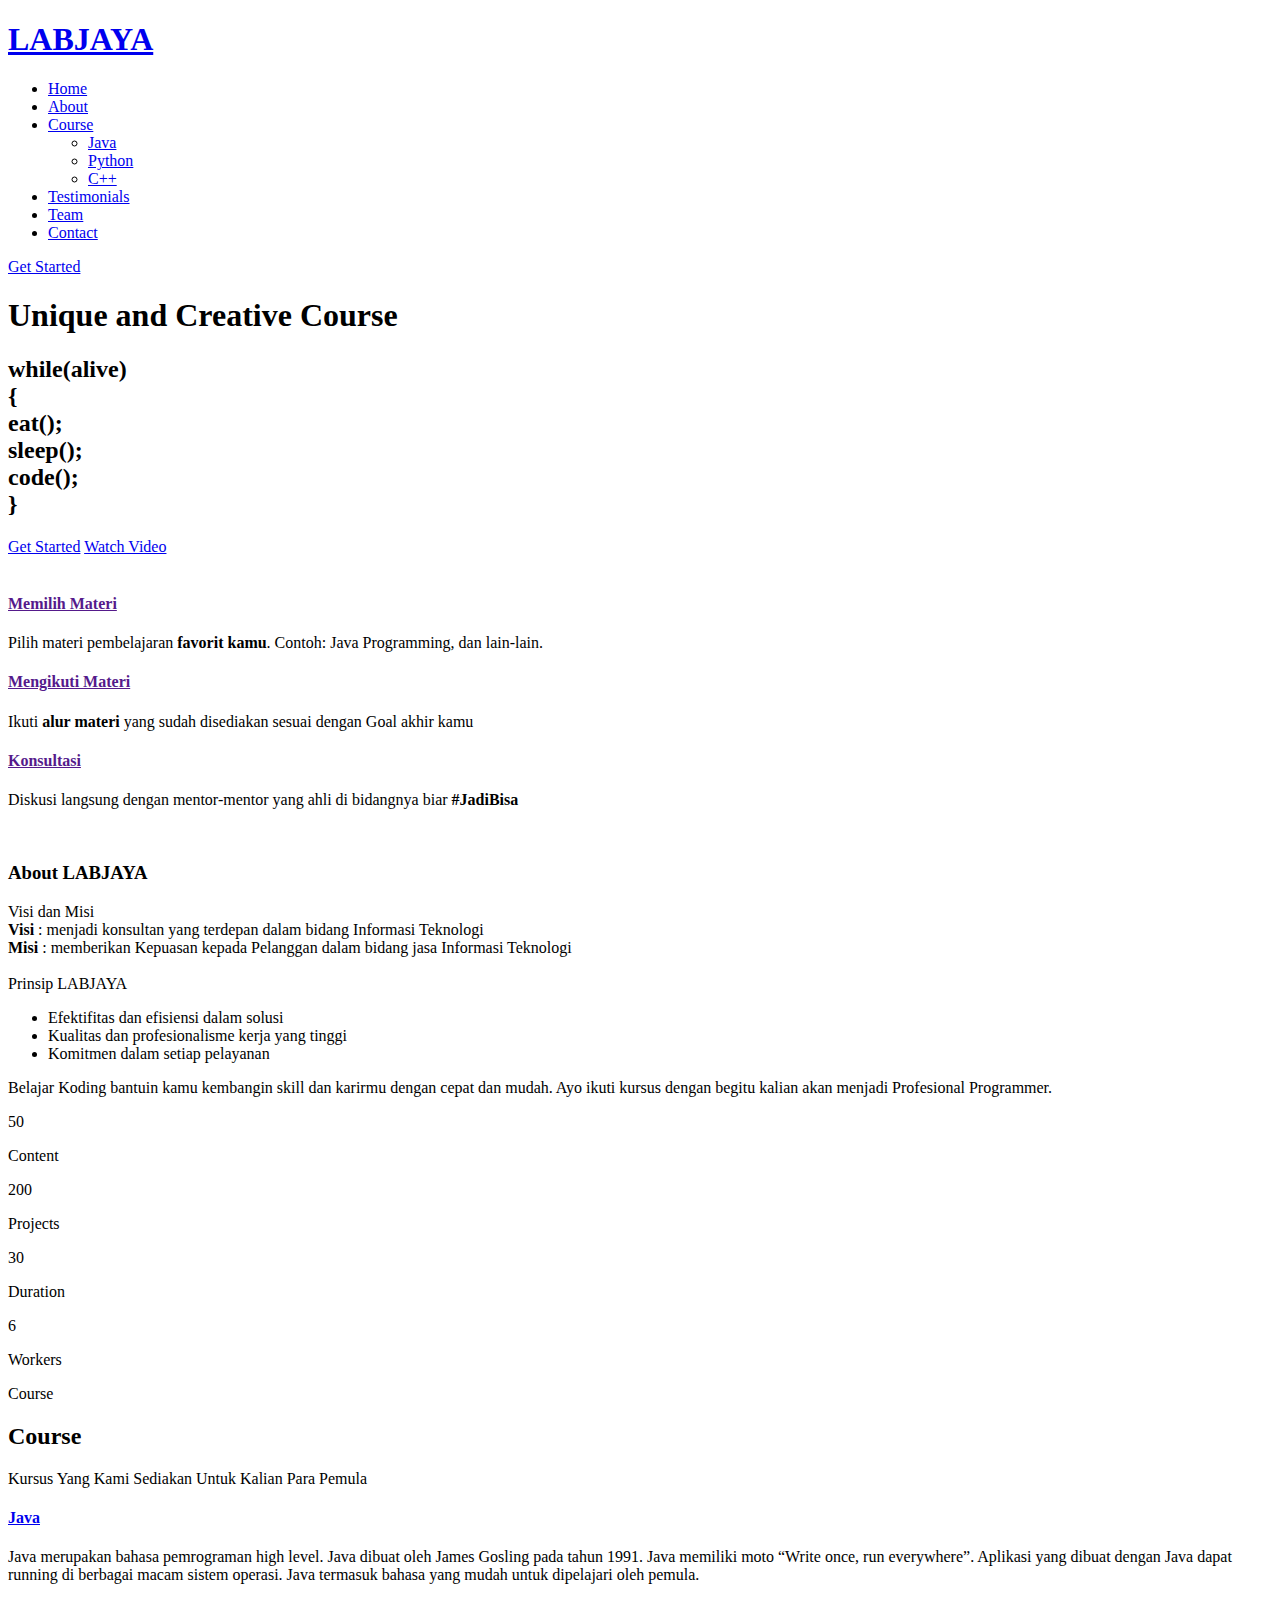
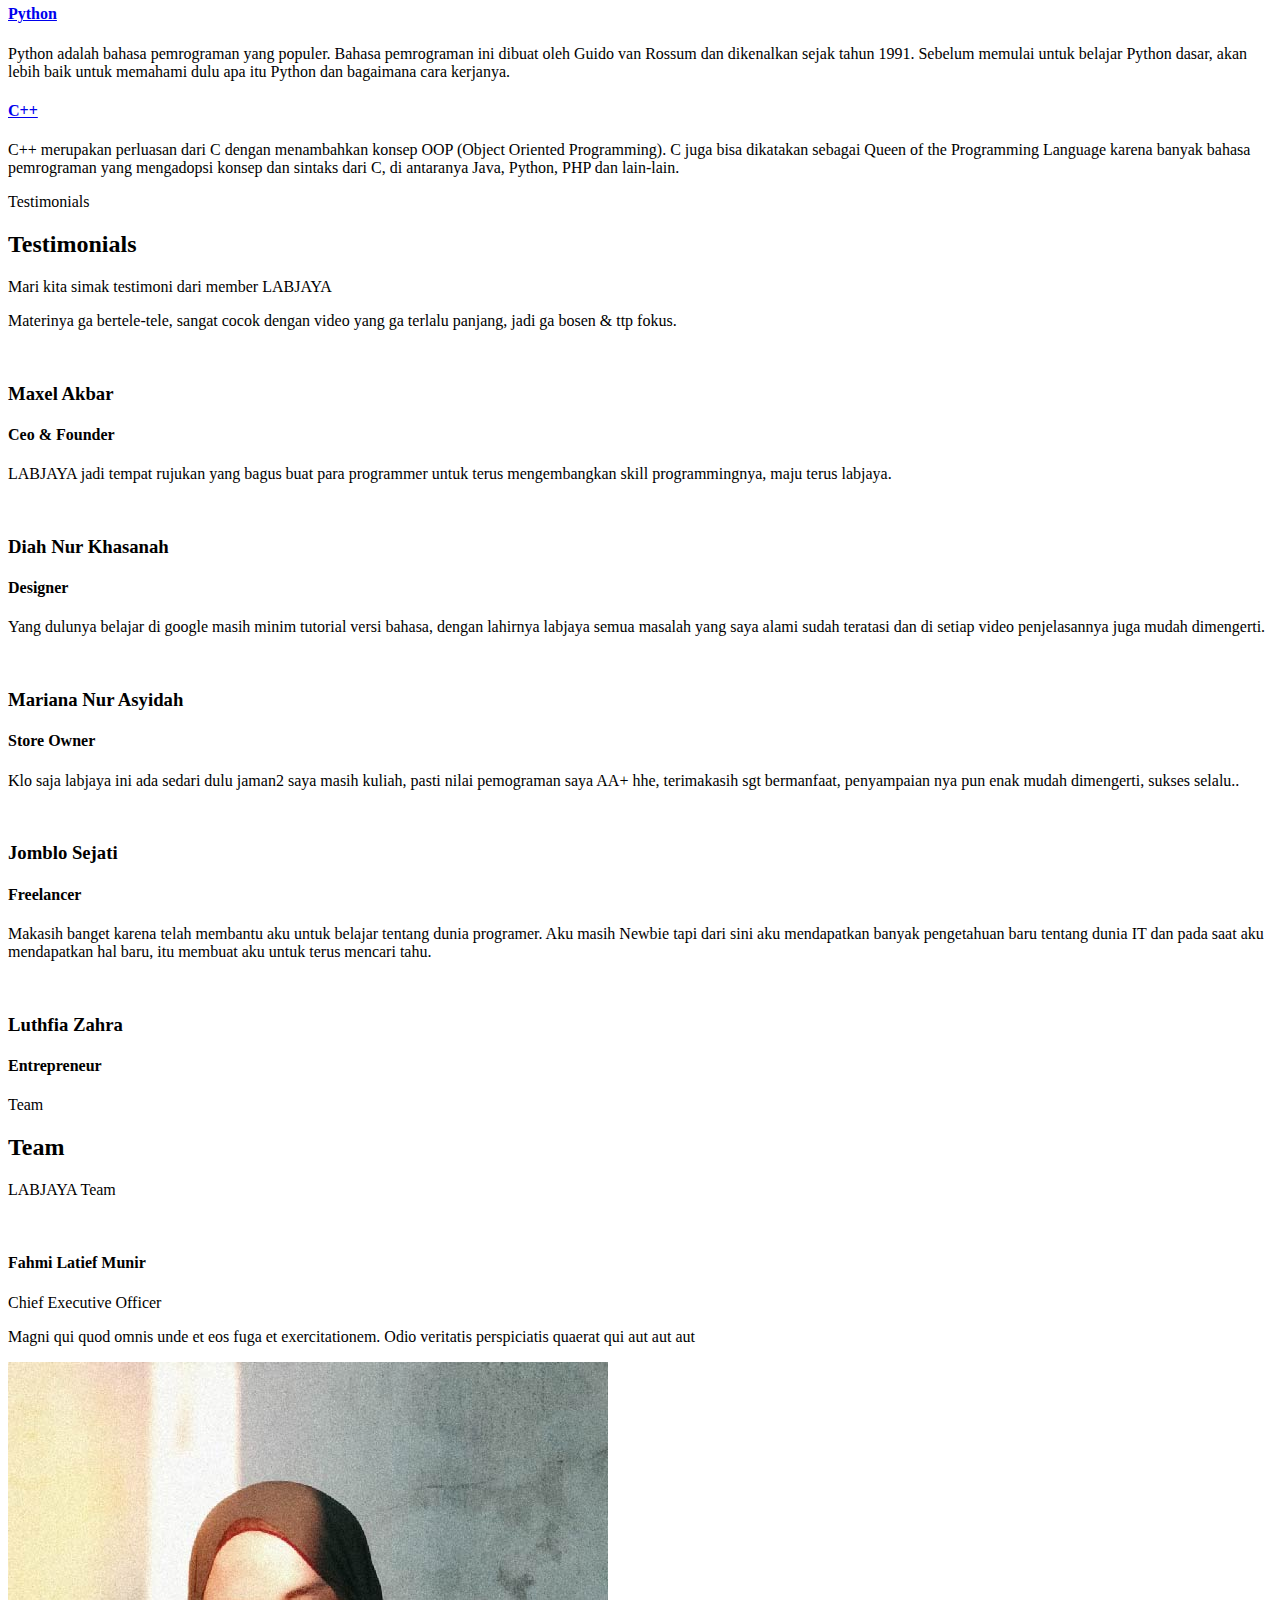
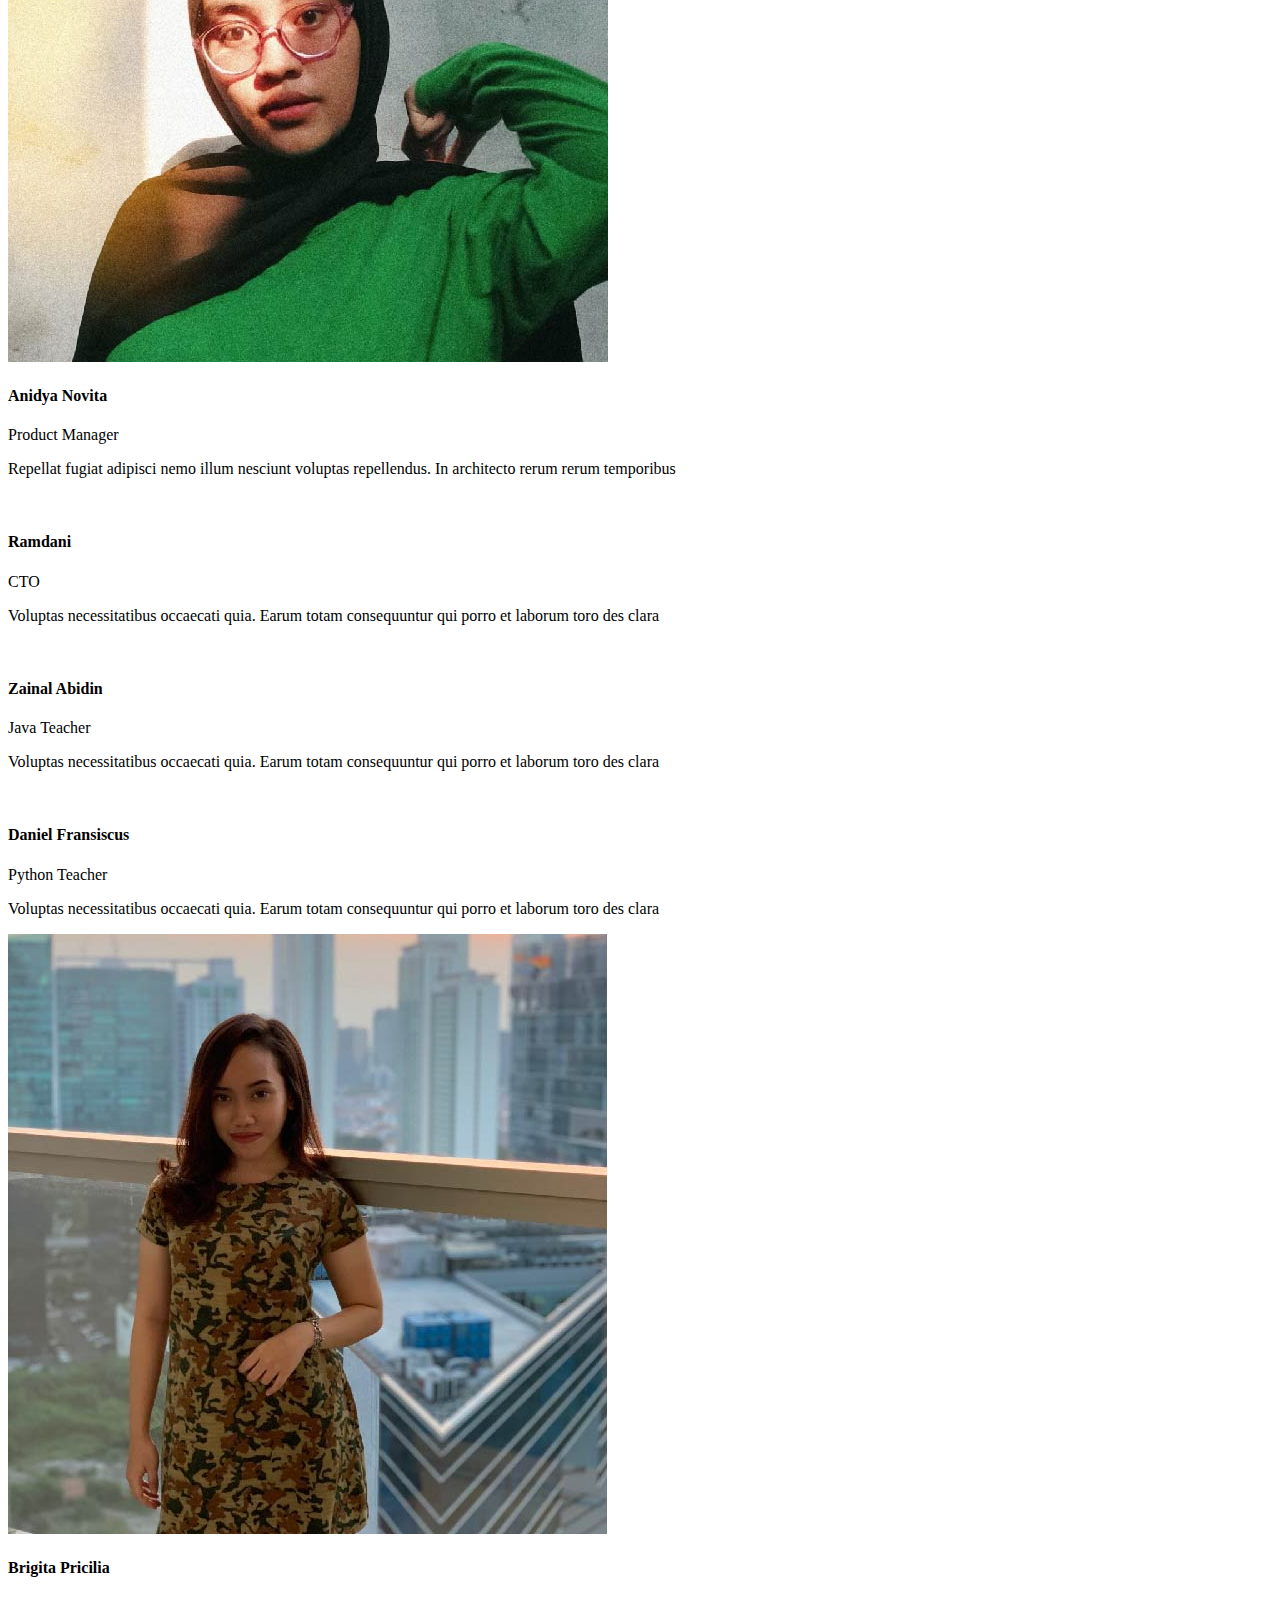
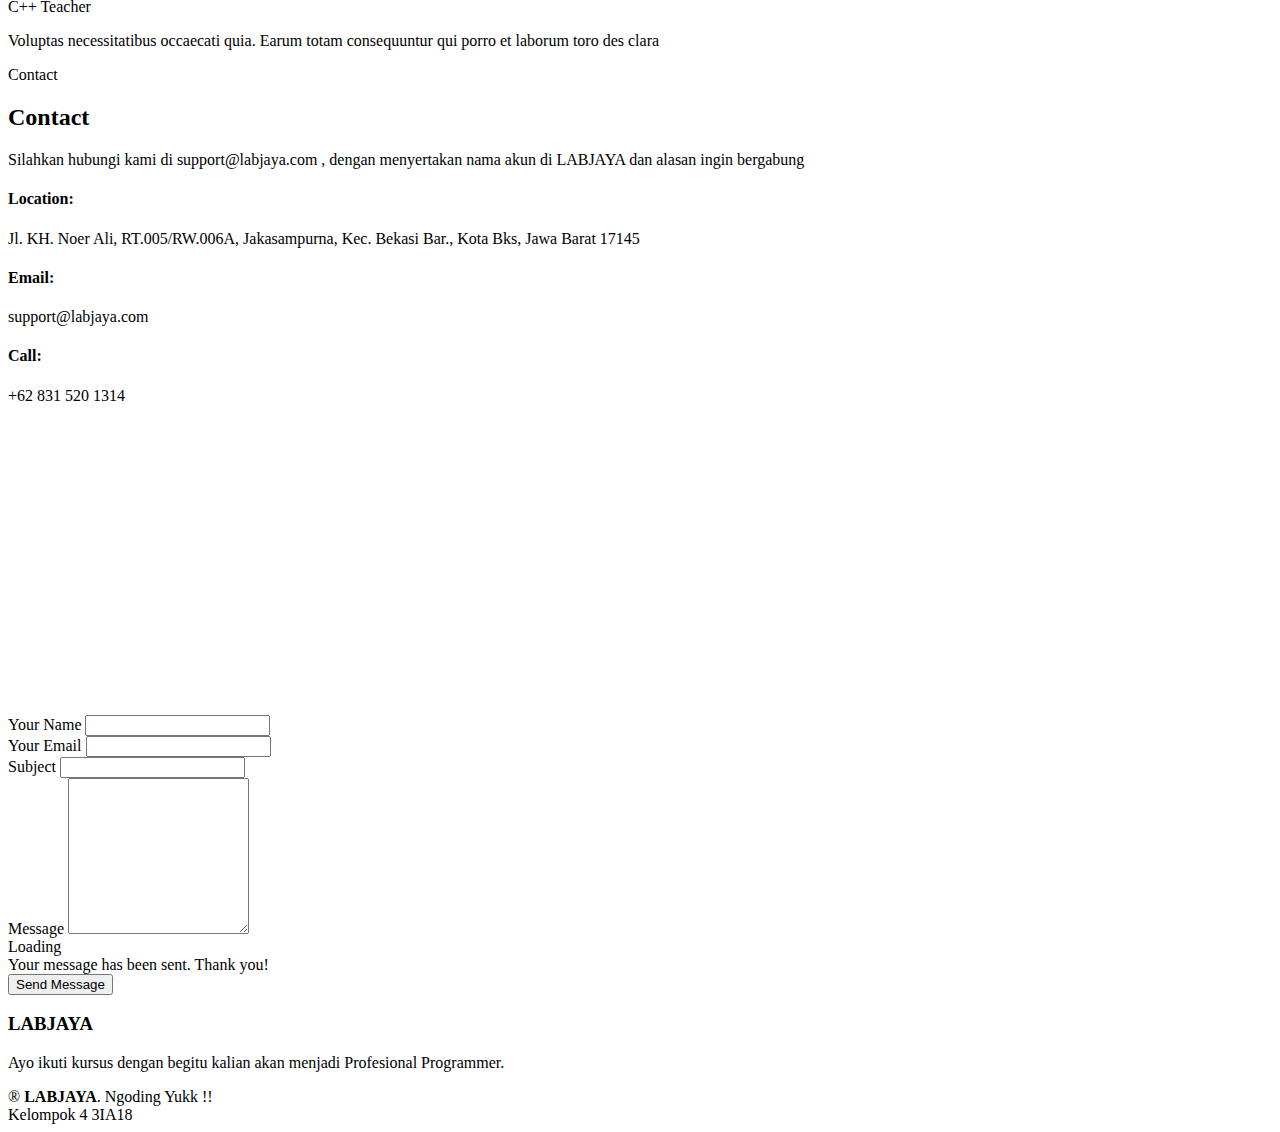
==== index.html @ d9c90686 "java.html" ====
<!DOCTYPE html>
<html lang="en">

<head>
  <meta charset="utf-8">
  <meta content="width=device-width, initial-scale=1.0" name="viewport">

  <title>LABJAYA</title>
  <meta content="" name="descriptison">
  <meta content="" name="keywords">

  <!-- Favicons -->
  <link href="assets/img/code.png" rel="icon">

  <!-- Google Fonts -->
  <link href="https://fonts.googleapis.com/css?family=Open+Sans:300,300i,400,400i,600,600i,700,700i|Raleway:300,300i,400,400i,500,500i,600,600i,700,700i|Poppins:300,300i,400,400i,500,500i,600,600i,700,700i" rel="stylesheet">

  <!-- Vendor CSS Files -->
  <link href="assets/vendor/bootstrap/css/bootstrap.min.css" rel="stylesheet">
  <link href="assets/vendor/icofont/icofont.min.css" rel="stylesheet">
  <link href="assets/vendor/boxicons/css/boxicons.min.css" rel="stylesheet">
  <link href="assets/vendor/venobox/venobox.css" rel="stylesheet">
  <link href="assets/vendor/owl.carousel/assets/owl.carousel.min.css" rel="stylesheet">

  <!-- Template Main CSS File -->
  <link href="assets/css/style.css" rel="stylesheet">
</head>

<body>

  <!-- ======= Header ======= -->
  <header id="header" class="fixed-top">
    <div class="container d-flex align-items-center">

      <h1 class="logo mr-auto"><a href="index.html">LABJAYA</a></h1>
      <!-- Uncomment below if you prefer to use an image logo -->
      <!-- <a href="index.html" class="logo mr-auto"><img src="assets/img/logo.png" alt="" class="img-fluid"></a>-->

      <nav class="nav-menu d-none d-lg-block">
        <ul>
          <li class="active"><a href="index.html">Home</a></li>
          <li><a href="#about">About</a></li>
          <li class="drop-down"><a href="#services">Course</a>
            <ul>
              <li><a href="java.html">Java</a></li>
              <li><a href="python.html">Python</a></li>
              <li><a href="cpp.html">C++</a></li>
            </ul>
          </li>
          <li><a href="#testimonials">Testimonials</a></li>
          <li><a href="#team">Team</a></li>
          <li><a href="#contact">Contact</a></li>

        </ul>
      </nav><!-- .nav-menu -->

      <a href="#about" class="get-started-btn scrollto">Get Started</a>

    </div>
  </header><!-- End Header -->

  <!-- ======= Hero Section ======= -->
  <section id="hero" class="d-flex align-items-center">

    <div class="container">
      <div class="row">
        <div class="col-lg-6 pt-5 pt-lg-0 order-2 order-lg-1 d-flex flex-column justify-content-center">
          <h1>Unique and Creative Course</h1>
          <h2>while(alive)<br>{<br>eat();<br>sleep();<br><b>code();</b><br>}</h2>
          <div class="d-flex">
            <a href="#about" class="btn-get-started scrollto">Get Started</a>
            <a href="https://www.youtube.com/watch?v=A2rj60uKFyc" class="venobox btn-watch-video" data-vbtype="video" data-autoplay="true"> Watch Video <i class="icofont-play-alt-2"></i></a>
          </div>
        </div>
        <div class="col-lg-6 order-1 order-lg-2 hero-img">
          <img src="assets/img/hero-img.png" class="img-fluid animated" alt="">
        </div>
      </div>
    </div>

  </section><!-- End Hero -->

  <main id="main">

    <!-- ======= Featured Services Section ======= -->
    <section id="featured-services" class="featured-services">
      <div class="container">

        <div class="row">
          <div class="col-lg-4 col-md-6">
            <div class="icon-box">
              <div class="icon"><i class="icofont-dashboard-web"></i></div>
              <h4 class="title"><a href="">Memilih Materi</a></h4>
              <p class="description">Pilih materi pembelajaran <b>favorit kamu</b>. Contoh: Java Programming, dan lain-lain.</p>
            </div>
          </div>
          <div class="col-lg-4 col-md-6 mt-4 mt-md-0">
            <div class="icon-box">
              <div class="icon"><i class="icofont-code"></i></div>
              <h4 class="title"><a href="">Mengikuti Materi</a></h4>
              <p class="description">Ikuti <b>alur materi</b> yang sudah disediakan sesuai dengan Goal akhir kamu</p>
            </div>
          </div>
          <div class="col-lg-4 col-md-6 mt-4 mt-lg-0">
            <div class="icon-box">
              <div class="icon"><i class="icofont-telephone"></i></div>
              <h4 class="title"><a href="">Konsultasi</a></h4>
              <p class="description">Diskusi langsung dengan mentor-mentor yang ahli di bidangnya biar <b>#JadiBisa</b></p>
            </div>
          </div>
        </div>

      </div>
    </section><!-- End Featured Services Section -->

    <!-- ======= About Section ======= -->
    <section id="about" class="about">
      <div class="container">

        <div class="row">
          <div class="col-lg-6">
            <img src="assets/img/about.png" class="img-fluid" alt="">
          </div>
          <div class="col-lg-6 pt-4 pt-lg-0 content">
            <h3>About LABJAYA</h3>
            <p class="font-italic">
              Visi dan Misi<br><b>Visi</b>  : menjadi konsultan yang terdepan dalam bidang Informasi Teknologi<br>
              <b>Misi</b> : memberikan Kepuasan kepada Pelanggan dalam bidang jasa Informasi Teknologi<br>
              <br>Prinsip LABJAYA
            </p>
            <ul>
              <li><i class="icofont-check-circled"></i> Efektifitas dan efisiensi dalam solusi</li>
              <li><i class="icofont-check-circled"></i> Kualitas dan profesionalisme kerja yang tinggi</li>
              <li><i class="icofont-check-circled"></i> Komitmen dalam setiap pelayanan</li>
            </ul>
            <p>
            Belajar Koding bantuin kamu kembangin skill dan karirmu dengan cepat dan mudah. Ayo ikuti kursus dengan begitu kalian akan menjadi Profesional Programmer.
            </p>
          </div>
        </div>

      </div>
    </section><!-- End About Section -->

    <!-- ======= Counts Section ======= -->
    <section id="counts" class="counts">
      <div class="container">

        <div class="row counters">

          <div class="col-lg-3 col-6 text-center">
            <span data-toggle="counter-up">50</span>
            <p>Content</p>
          </div>

          <div class="col-lg-3 col-6 text-center">
            <span data-toggle="counter-up">200</span>
            <p>Projects</p>
          </div>

          <div class="col-lg-3 col-6 text-center">
            <span data-toggle="counter-up">30</span>
            <p>Duration</p>
          </div>

          <div class="col-lg-3 col-6 text-center">
            <span data-toggle="counter-up">6</span>
            <p>Workers</p>
          </div>

        </div>

      </div>
    </section><!-- End Counts Section -->

    <!-- ======= Services Section ======= -->
    <section id="services" class="services section-bg">
      <div class="container">

        <div class="section-title">
          <span>Course</span>
          <h2>Course</h2>
          <p>Kursus Yang Kami Sediakan Untuk Kalian Para Pemula</p>
        </div>

        <div class="row">
          <div class="col-lg-4 col-md-6 d-flex align-items-stretch">
            <div class="icon-box">
              <div class="icon"><i class="icofont-file-java"></i></div>
              <h4><a href="java.html">Java</a></h4>
              <p>Java merupakan bahasa pemrograman high level. Java dibuat oleh James Gosling pada tahun 1991. Java memiliki moto “Write once, run everywhere”.
                Aplikasi yang dibuat dengan Java dapat running di berbagai macam sistem operasi. Java termasuk bahasa yang mudah untuk dipelajari oleh pemula.</p>
            </div>
          </div>

          <div class="col-lg-4 col-md-6 d-flex align-items-stretch mt-4 mt-md-0">
            <div class="icon-box">
              <div class="icon"><i class="icofont-file-python"></i></div>
              <h4><a href="python.html">Python</a></h4>
              <p>Python adalah bahasa pemrograman yang populer. Bahasa pemrograman ini dibuat oleh Guido van Rossum dan dikenalkan sejak tahun 1991.
                Sebelum memulai untuk belajar Python dasar, akan lebih baik untuk memahami dulu apa itu Python dan bagaimana cara kerjanya.</p>
            </div>
          </div>

          <div class="col-lg-4 col-md-6 d-flex align-items-stretch mt-4 mt-lg-0">
            <div class="icon-box">
              <div class="icon"><i class="icofont-file-code"></i></div>
              <h4><a href="cpp.html">C++</a></h4>
              <p>C++ merupakan perluasan dari C dengan menambahkan konsep OOP (Object Oriented Programming). C juga bisa dikatakan sebagai Queen of the Programming Language
                karena banyak bahasa pemrograman yang mengadopsi konsep dan sintaks dari C, di antaranya Java, Python, PHP dan lain-lain.</p>
            </div>
          </div>
        </div>

      </div>
    </section><!-- End Services Section -->

    <!-- ======= Testimonials Section ======= -->
    <section id="testimonials" class="testimonials section-bg">
      <div class="container">

        <div class="section-title">
          <span>Testimonials</span>
          <h2>Testimonials</h2>
          <p>Mari kita simak testimoni dari member LABJAYA</p>
        </div>

        <div class="owl-carousel testimonials-carousel">

          <div class="testimonial-item">
            <p>
              <i class="bx bxs-quote-alt-left quote-icon-left"></i>
              Materinya ga bertele-tele, sangat cocok dengan video yang ga terlalu panjang, jadi ga bosen & ttp fokus.
              <i class="bx bxs-quote-alt-right quote-icon-right"></i>
            </p>
            <img src="assets/img/testimonials/maxel.png" class="testimonial-img" alt="">
            <h3>Maxel Akbar</h3>
            <h4>Ceo &amp; Founder</h4>
          </div>

          <div class="testimonial-item">
            <p>
              <i class="bx bxs-quote-alt-left quote-icon-left"></i>
              LABJAYA jadi tempat rujukan yang bagus buat para programmer untuk terus mengembangkan skill programmingnya,
              maju terus labjaya.
              <i class="bx bxs-quote-alt-right quote-icon-right"></i>
            </p>
            <img src="assets/img/testimonials/diah.png" class="testimonial-img" alt="">
            <h3>Diah Nur Khasanah</h3>
            <h4>Designer</h4>
          </div>

          <div class="testimonial-item">
            <p>
              <i class="bx bxs-quote-alt-left quote-icon-left"></i>
              Yang dulunya belajar di google masih minim tutorial versi bahasa, dengan lahirnya labjaya semua masalah yang
              saya alami sudah teratasi dan di setiap video penjelasannya juga mudah dimengerti.
              <i class="bx bxs-quote-alt-right quote-icon-right"></i>
            </p>
            <img src="assets/img/testimonials/mariana.png" class="testimonial-img" alt="">
            <h3>Mariana Nur Asyidah</h3>
            <h4>Store Owner</h4>
          </div>

          <div class="testimonial-item">
            <p>
              <i class="bx bxs-quote-alt-left quote-icon-left"></i>
              Klo saja labjaya ini ada sedari dulu jaman2 saya masih kuliah, pasti nilai pemograman saya AA+ hhe,
              terimakasih sgt bermanfaat, penyampaian nya pun enak mudah dimengerti, sukses selalu..
              <i class="bx bxs-quote-alt-right quote-icon-right"></i>
            </p>
            <img src="assets/img/testimonials/jomblo.png" class="testimonial-img" alt="">
            <h3>Jomblo Sejati</h3>
            <h4>Freelancer</h4>
          </div>

          <div class="testimonial-item">
            <p>
              <i class="bx bxs-quote-alt-left quote-icon-left"></i>
              Makasih banget karena telah membantu aku untuk belajar tentang dunia programer. Aku masih Newbie
              tapi dari sini aku mendapatkan banyak pengetahuan baru tentang dunia IT dan pada saat aku
              mendapatkan hal baru, itu membuat aku untuk terus mencari tahu.
              <i class="bx bxs-quote-alt-right quote-icon-right"></i>
            </p>
            <img src="assets/img/testimonials/fifi.png" class="testimonial-img" alt="">
            <h3>Luthfia Zahra</h3>
            <h4>Entrepreneur</h4>
          </div>

        </div>

      </div>
    </section><!-- End Testimonials Section -->


    <!-- ======= Team Section ======= -->
    <section id="team" class="team section-bg">
      <div class="container">

        <div class="section-title">
          <span>Team</span>
          <h2>Team</h2>
          <p>LABJAYA Team</p>
        </div>

        <div class="row">
          <div class="col-lg-4 col-md-6 d-flex align-items-stretch">
            <div class="member">
              <img src="assets/img/team/fahmi1.jpg" alt="">
              <h4>Fahmi Latief Munir</h4>
              <span>Chief Executive Officer</span>
              <p>
                Magni qui quod omnis unde et eos fuga et exercitationem. Odio veritatis perspiciatis quaerat qui aut aut aut
              </p>
              <div class="social">
                <a href=""><i class="icofont-twitter"></i></a>
                <a href=""><i class="icofont-facebook"></i></a>
                <a href=""><i class="icofont-instagram"></i></a>
                <a href=""><i class="icofont-linkedin"></i></a>
              </div>
            </div>
          </div>

          <div class="col-lg-4 col-md-6 d-flex align-items-stretch">
            <div class="member">
              <img src="assets/img/team/anid.jpg" alt="">
              <h4>Anidya Novita</h4>
              <span>Product Manager</span>
              <p>
                Repellat fugiat adipisci nemo illum nesciunt voluptas repellendus. In architecto rerum rerum temporibus
              </p>
              <div class="social">
                <a href=""><i class="icofont-twitter"></i></a>
                <a href=""><i class="icofont-facebook"></i></a>
                <a href=""><i class="icofont-instagram"></i></a>
                <a href=""><i class="icofont-linkedin"></i></a>
              </div>
            </div>
          </div>

          <div class="col-lg-4 col-md-6 d-flex align-items-stretch">
            <div class="member">
              <img src="assets/img/team/adan.jpg" alt="">
              <h4>Ramdani</h4>
              <span>CTO</span>
              <p>
                Voluptas necessitatibus occaecati quia. Earum totam consequuntur qui porro et laborum toro des clara
              </p>
              <div class="social">
                <a href=""><i class="icofont-twitter"></i></a>
                <a href=""><i class="icofont-facebook"></i></a>
                <a href=""><i class="icofont-instagram"></i></a>
                <a href=""><i class="icofont-linkedin"></i></a>
              </div>
            </div>
          </div>

          <div class="col-lg-4 col-md-6 d-flex align-items-stretch">
            <div class="member">
              <img src="assets/img/team/zainal.jpg" alt="">
              <h4>Zainal Abidin</h4>
              <span>Java Teacher</span>
              <p>
                Voluptas necessitatibus occaecati quia. Earum totam consequuntur qui porro et laborum toro des clara
              </p>
              <div class="social">
                <a href=""><i class="icofont-twitter"></i></a>
                <a href=""><i class="icofont-facebook"></i></a>
                <a href=""><i class="icofont-instagram"></i></a>
                <a href=""><i class="icofont-linkedin"></i></a>
              </div>
            </div>
          </div>

          <div class="col-lg-4 col-md-6 d-flex align-items-stretch">
            <div class="member">
              <img src="assets/img/team/daniel.jpg" alt="">
              <h4>Daniel Fransiscus</h4>
              <span>Python Teacher</span>
              <p>
                Voluptas necessitatibus occaecati quia. Earum totam consequuntur qui porro et laborum toro des clara
              </p>
              <div class="social">
                <a href=""><i class="icofont-twitter"></i></a>
                <a href=""><i class="icofont-facebook"></i></a>
                <a href=""><i class="icofont-instagram"></i></a>
                <a href=""><i class="icofont-linkedin"></i></a>
              </div>
            </div>
          </div>

          <div class="col-lg-4 col-md-6 d-flex align-items-stretch">
            <div class="member">
              <img src="assets/img/team/brigita.jpg" alt="">
              <h4>Brigita Pricilia</h4>
              <span>C++ Teacher</span>
              <p>
                Voluptas necessitatibus occaecati quia. Earum totam consequuntur qui porro et laborum toro des clara
              </p>
              <div class="social">
                <a href=""><i class="icofont-twitter"></i></a>
                <a href=""><i class="icofont-facebook"></i></a>
                <a href=""><i class="icofont-instagram"></i></a>
                <a href=""><i class="icofont-linkedin"></i></a>
              </div>
            </div>
          </div>

        </div>

      </div>
    </section><!-- End Team Section -->

    <!-- ======= Contact Section ======= -->
    <section id="contact" class="contact">
      <div class="container">

        <div class="section-title">
          <span>Contact</span>
          <h2>Contact</h2>
          <p>Silahkan hubungi kami di support@labjaya.com , dengan menyertakan nama akun di LABJAYA dan alasan ingin bergabung</p>
        </div>

        <div class="row">

          <div class="col-lg-5 d-flex align-items-stretch">
            <div class="info">
              <div class="address">
                <i class="icofont-google-map"></i>
                <h4>Location:</h4>
                <p>Jl. KH. Noer Ali, RT.005/RW.006A, Jakasampurna, Kec. Bekasi Bar., Kota Bks, Jawa Barat 17145</p>
              </div>

              <div class="email">
                <i class="icofont-envelope"></i>
                <h4>Email:</h4>
                <p>support@labjaya.com</p>
              </div>

              <div class="phone">
                <i class="icofont-phone"></i>
                <h4>Call:</h4>
                <p>+62 831 520 1314</p>
              </div>

              <iframe src="https://www.google.com/maps/embed?pb=!1m14!1m8!1m3!1d15864.453701923669!2d106.9707126!3d-6.2487816!3m2!1i1024!2i768!4f13.1!3m3!1m2!1s0x0%3A0x7dd864ce65061cd8!2sGunadarma%20University%20Campus%20J1!5e0!3m2!1sen!2sid!4v1605451018994!5m2!1sen!2sid" frameborder="0" style="border:0; width: 100%; height: 290px;" allowfullscreen></iframe>
            </div>

          </div>

          <div class="col-lg-7 mt-5 mt-lg-0 d-flex align-items-stretch">
            <form action="forms/contact.php" method="post" role="form" class="php-email-form">
              <div class="form-row">
                <div class="form-group col-md-6">
                  <label for="name">Your Name</label>
                  <input type="text" name="name" class="form-control" id="name" data-rule="minlen:4" data-msg="Please enter at least 4 chars" />
                  <div class="validate"></div>
                </div>
                <div class="form-group col-md-6">
                  <label for="name">Your Email</label>
                  <input type="email" class="form-control" name="email" id="email" data-rule="email" data-msg="Please enter a valid email" />
                  <div class="validate"></div>
                </div>
              </div>
              <div class="form-group">
                <label for="name">Subject</label>
                <input type="text" class="form-control" name="subject" id="subject" data-rule="minlen:4" data-msg="Please enter at least 8 chars of subject" />
                <div class="validate"></div>
              </div>
              <div class="form-group">
                <label for="name">Message</label>
                <textarea class="form-control" name="message" rows="10" data-rule="required" data-msg="Please write something for us"></textarea>
                <div class="validate"></div>
              </div>
              <div class="mb-3">
                <div class="loading">Loading</div>
                <div class="error-message"></div>
                <div class="sent-message">Your message has been sent. Thank you!</div>
              </div>
              <div class="text-center"><button type="submit">Send Message</button></div>
            </form>
          </div>

        </div>

      </div>
    </section><!-- End Contact Section -->

  </main><!-- End #main -->

  <!-- ======= Footer ======= -->
  <footer id="footer">

    <div class="footer-top">

      <div class="container">

        <div class="row  justify-content-center">
          <div class="col-lg-6">
            <h3>LABJAYA</h3>
            <p>Ayo ikuti kursus dengan begitu kalian akan menjadi Profesional Programmer.</p>
          </div>
        </div>
        </div>

        <div class="social-links">
          <a href="#" class="twitter"><i class="bx bxl-twitter"></i></a>
          <a href="#" class="facebook"><i class="bx bxl-facebook"></i></a>
          <a href="#" class="instagram"><i class="bx bxl-instagram"></i></a>
        </div>

      </div>
    </div>

    <div class="container footer-bottom clearfix">
      <div class="copyright">
        &reg; <strong><span>LABJAYA</span></strong>. Ngoding Yukk !!
      </div>
      <div class="credits">
        Kelompok 4 3IA18
      </div>
    </div>
  </footer><!-- End Footer -->

  <a href="#" class="back-to-top"><i class="icofont-simple-up"></i></a>

  <!-- Vendor JS Files -->
  <script src="assets/vendor/jquery/jquery.min.js"></script>
  <script src="assets/vendor/bootstrap/js/bootstrap.bundle.min.js"></script>
  <script src="assets/vendor/jquery.easing/jquery.easing.min.js"></script>
  <script src="assets/vendor/php-email-form/validate.js"></script>
  <script src="assets/vendor/waypoints/jquery.waypoints.min.js"></script>
  <script src="assets/vendor/counterup/counterup.min.js"></script>
  <script src="assets/vendor/isotope-layout/isotope.pkgd.min.js"></script>
  <script src="assets/vendor/venobox/venobox.min.js"></script>
  <script src="assets/vendor/owl.carousel/owl.carousel.min.js"></script>

  <!-- Template Main JS File -->
  <script src="assets/js/main.js"></script>

</body>

</html>
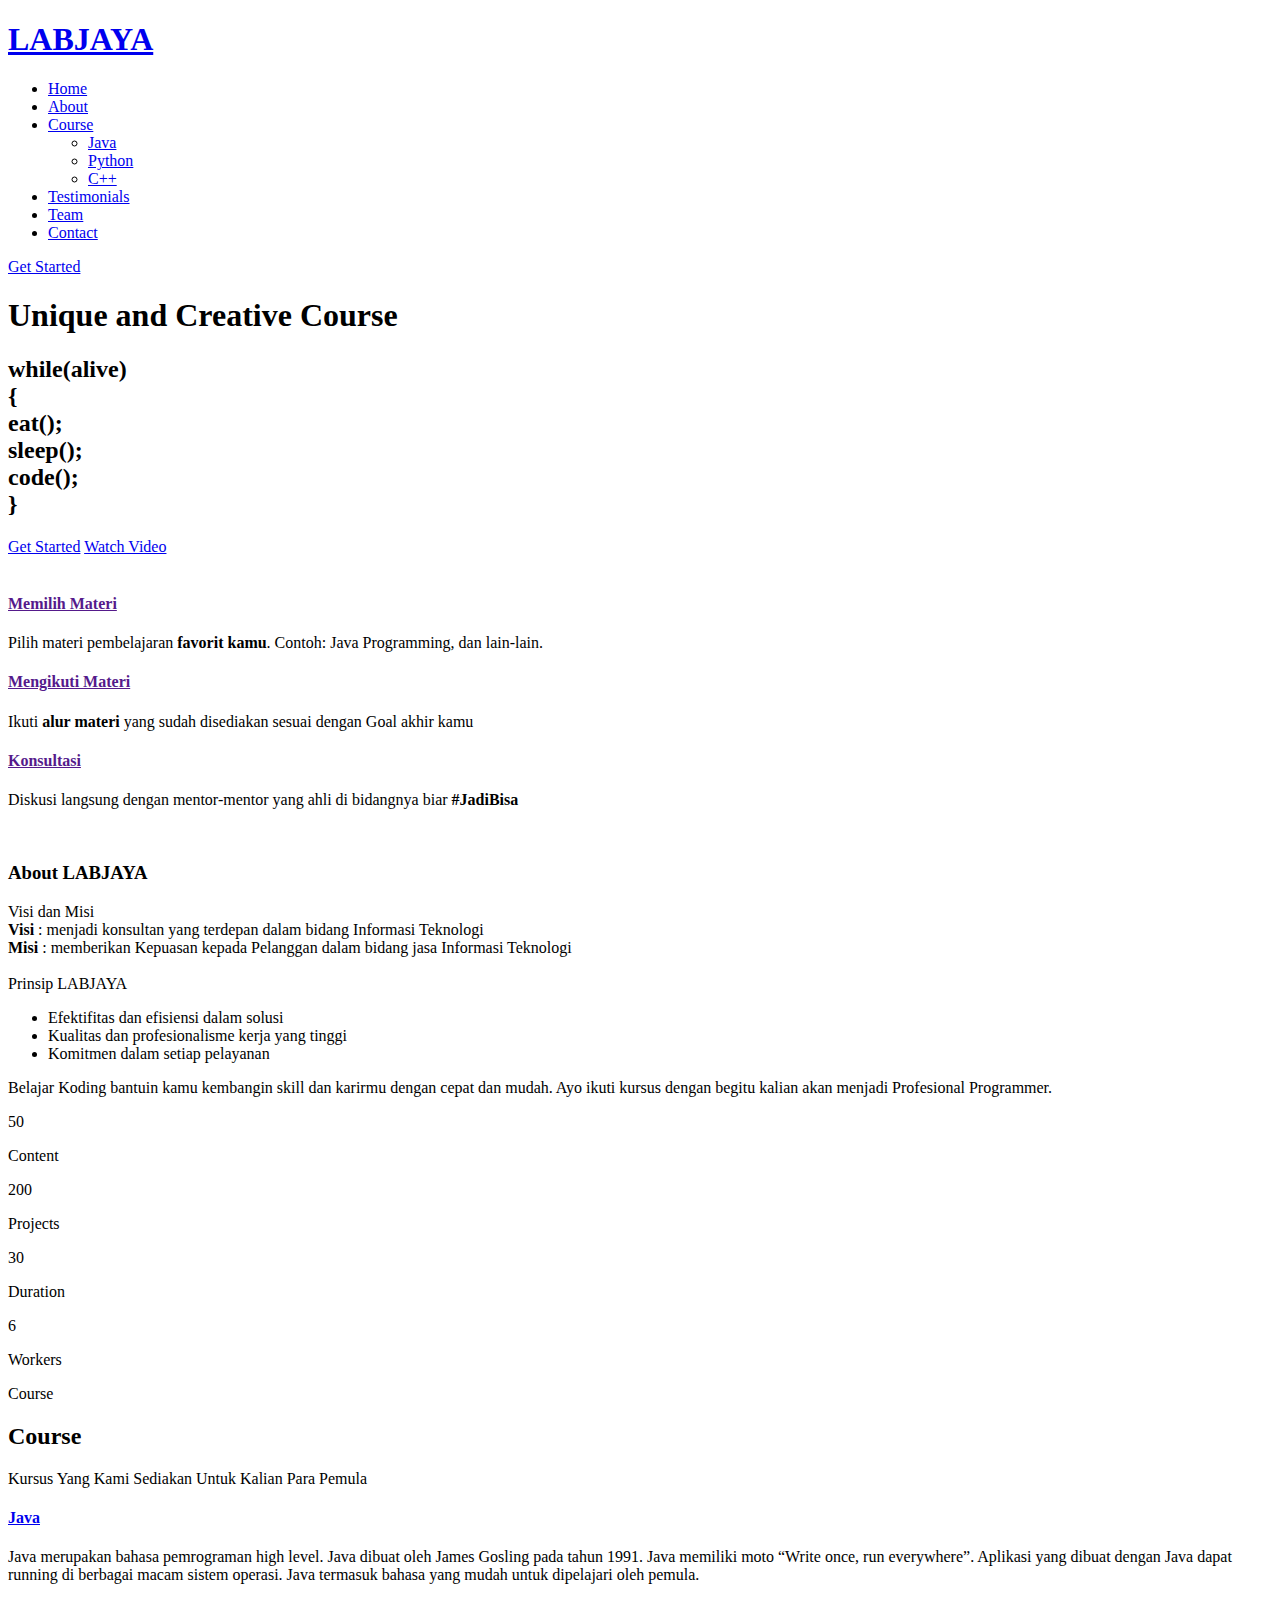
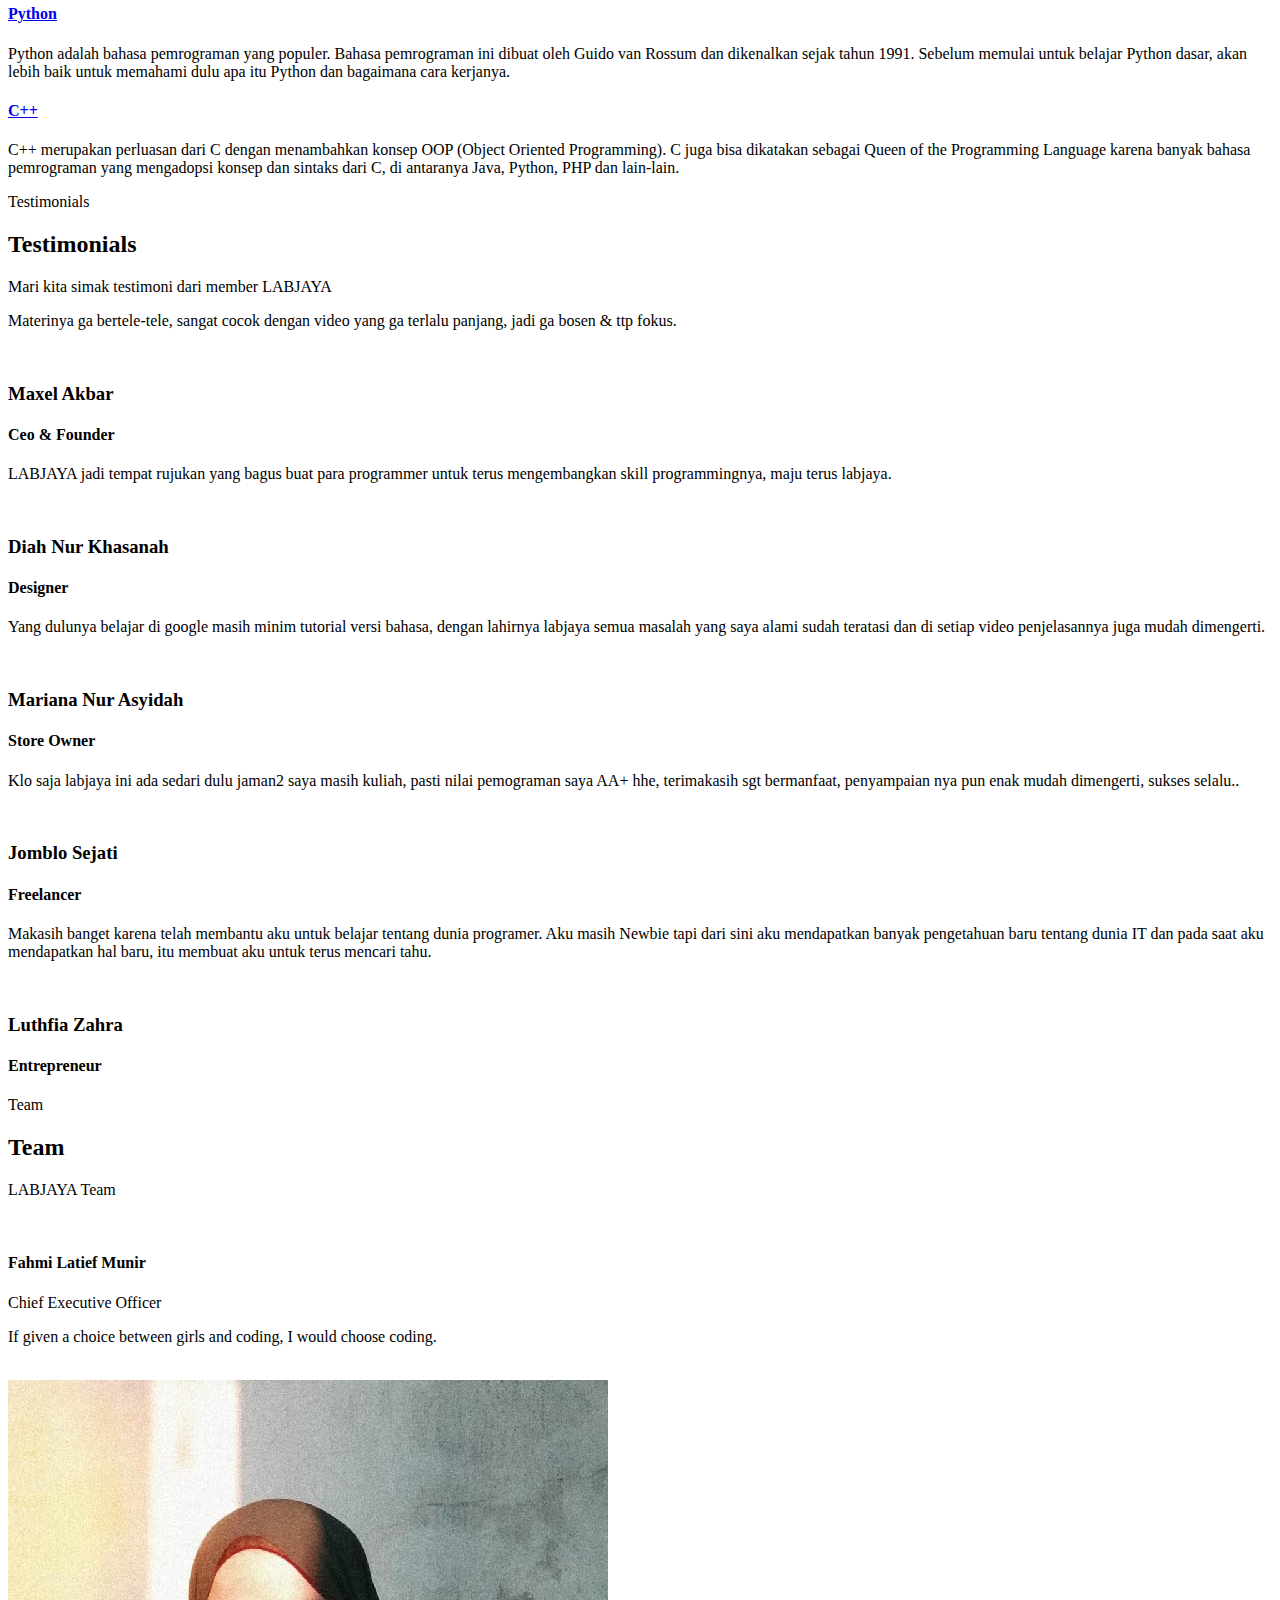
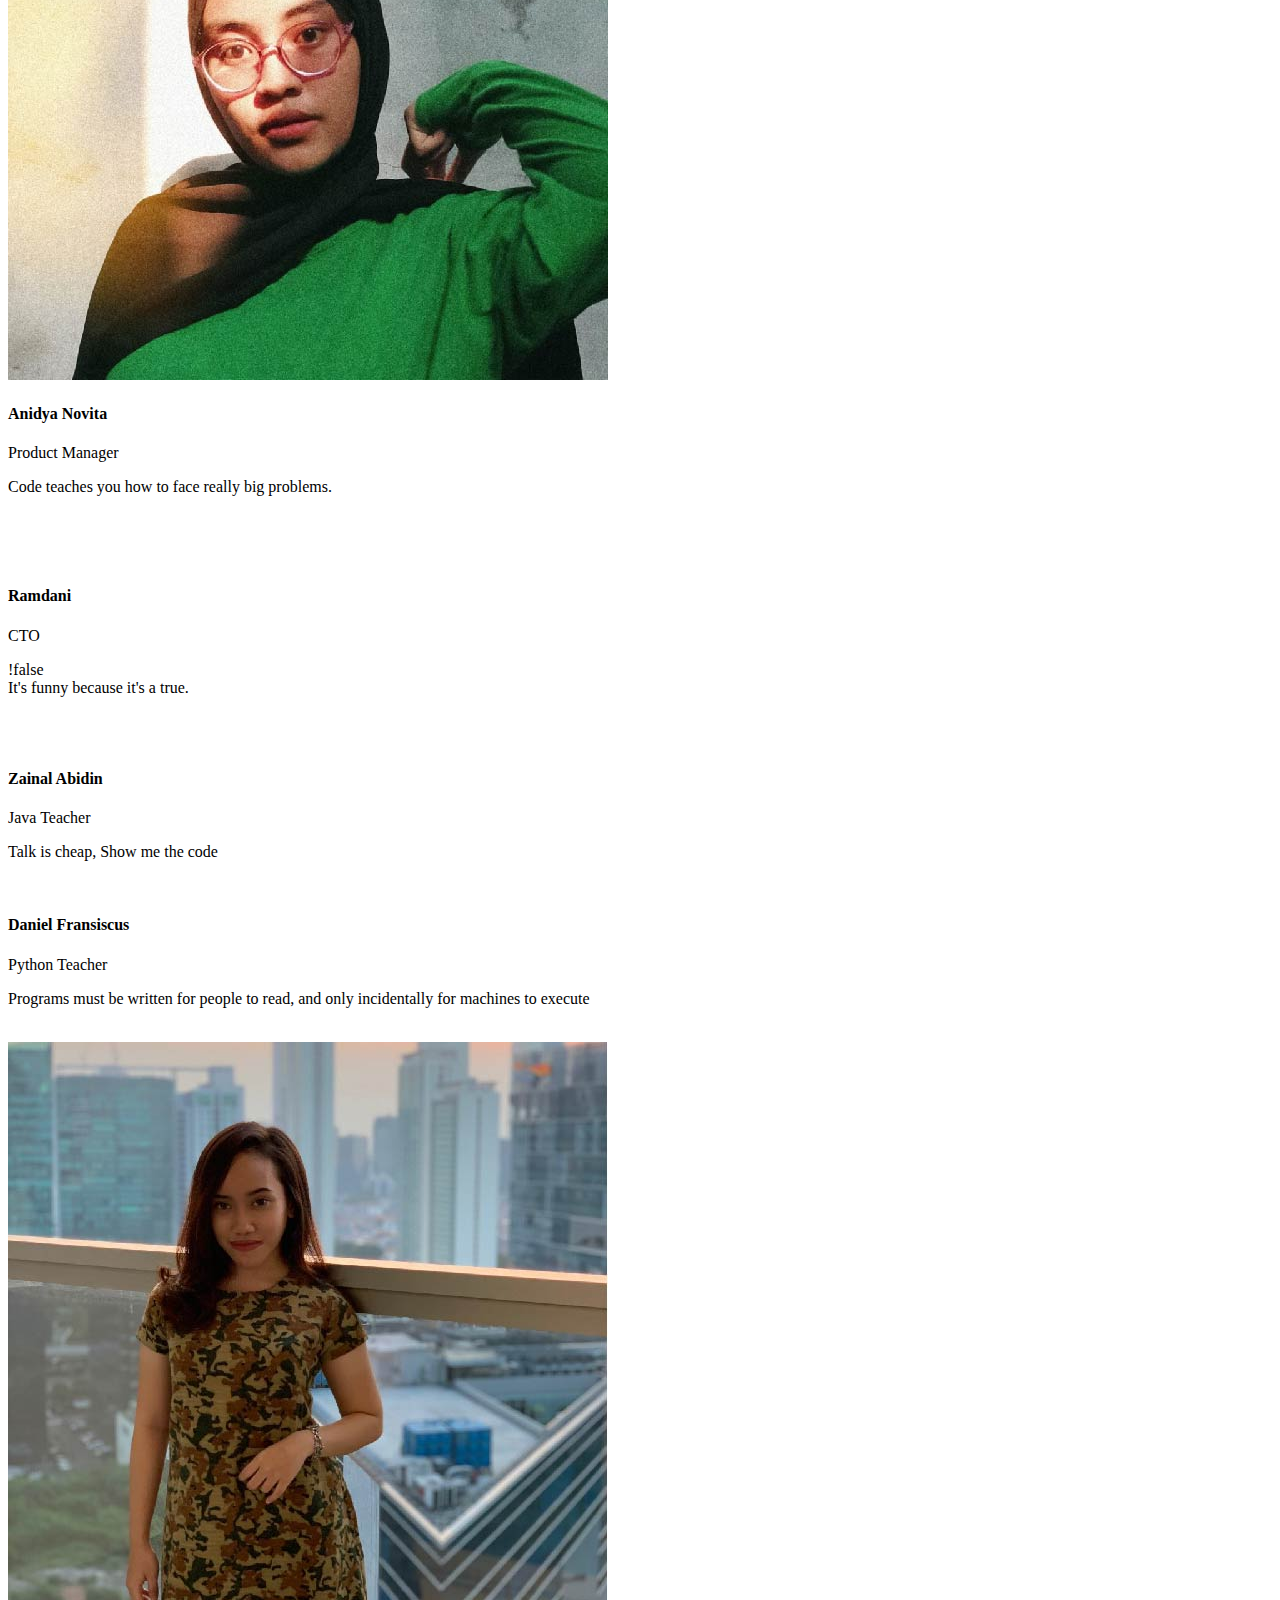
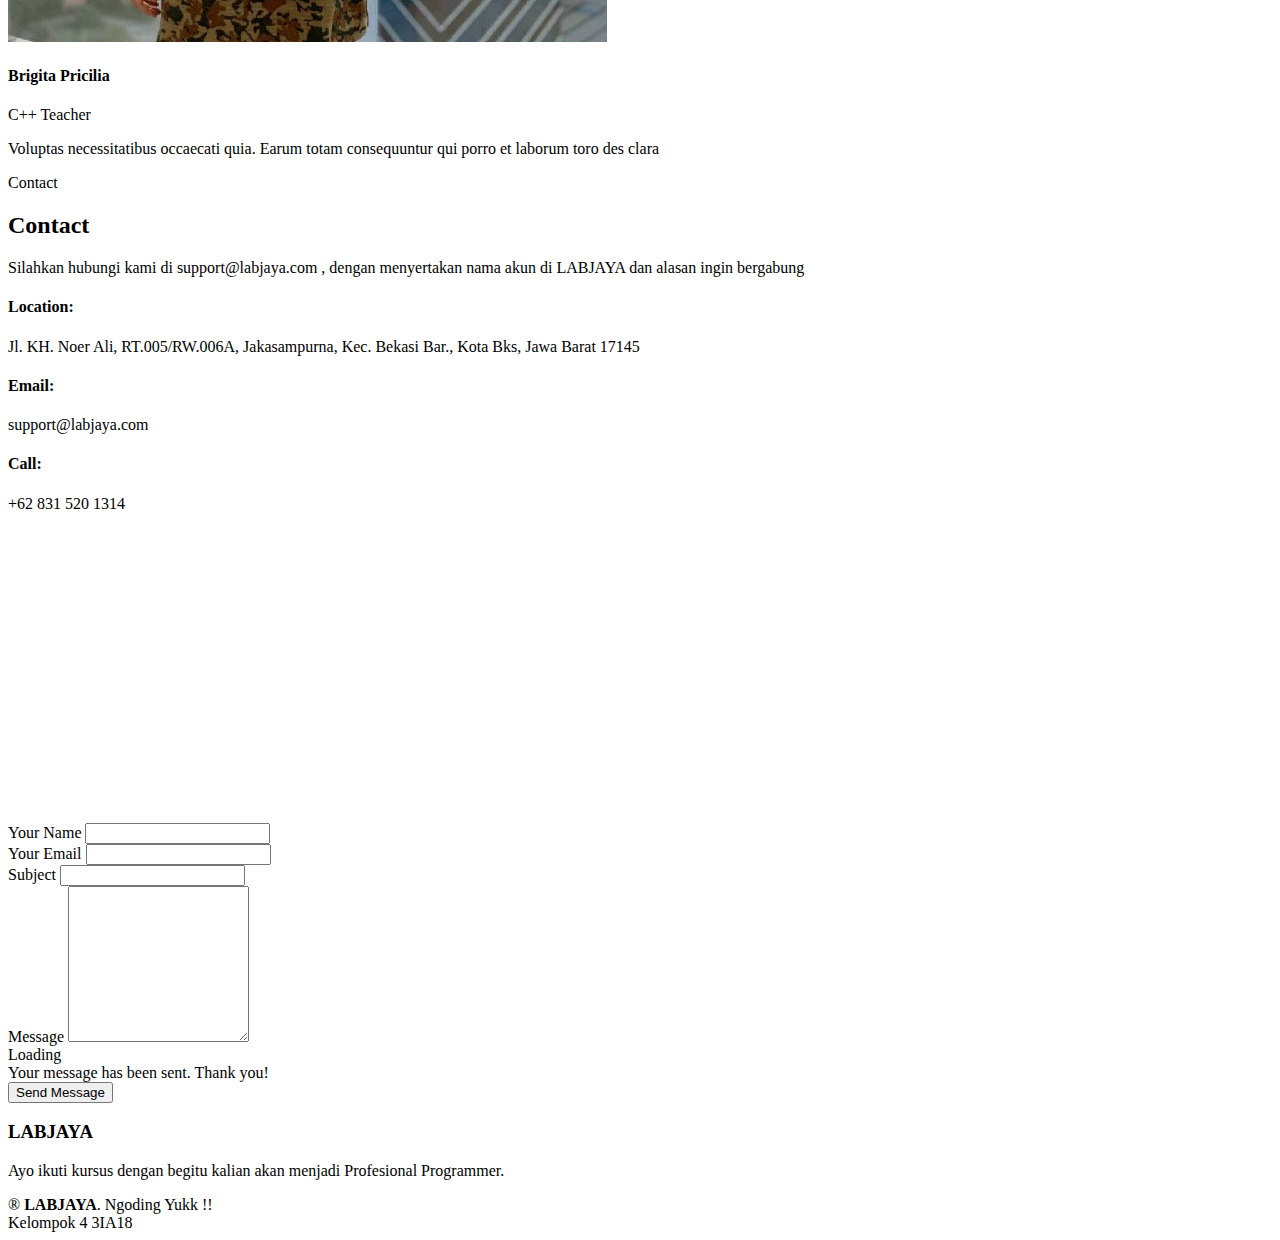
==== commit add0a15e: "Update index.html" ====
--- a/index.html
+++ b/index.html
@@ -310,13 +310,12 @@
               <h4>Fahmi Latief Munir</h4>
               <span>Chief Executive Officer</span>
               <p>
-                Magni qui quod omnis unde et eos fuga et exercitationem. Odio veritatis perspiciatis quaerat qui aut aut aut
+                If given a choice between girls and coding, I would choose coding.<br><br>
               </p>
               <div class="social">
-                <a href=""><i class="icofont-twitter"></i></a>
-                <a href=""><i class="icofont-facebook"></i></a>
-                <a href=""><i class="icofont-instagram"></i></a>
-                <a href=""><i class="icofont-linkedin"></i></a>
+                <a href="https://twitter.com/fahmilm30" target="_blank"><i class="icofont-twitter"></i></a>
+                <a href="https://web.facebook.com/fahmi.latiefmunir?_rdc=1&_rdr" target="_blank"><i class="icofont-facebook"></i></a>
+                <a href="https://www.instagram.com/fahmilm30/" target="_blank"><i class="icofont-instagram"></i></a>
               </div>
             </div>
           </div>
@@ -327,13 +326,12 @@
               <h4>Anidya Novita</h4>
               <span>Product Manager</span>
               <p>
-                Repellat fugiat adipisci nemo illum nesciunt voluptas repellendus. In architecto rerum rerum temporibus
+                Code teaches you how to face really big problems. <br><br><br>
               </p>
               <div class="social">
-                <a href=""><i class="icofont-twitter"></i></a>
-                <a href=""><i class="icofont-facebook"></i></a>
-                <a href=""><i class="icofont-instagram"></i></a>
-                <a href=""><i class="icofont-linkedin"></i></a>
+                <a href="" target="_blank"><i class="icofont-twitter"></i></a>
+                <a href="" target="_blank"><i class="icofont-facebook"></i></a>
+                <a href="https://instagram.com/anidya.novita/" target="_blank"><i class="icofont-instagram"></i></a>
               </div>
             </div>
           </div>
@@ -343,14 +341,14 @@
               <img src="assets/img/team/adan.jpg" alt="">
               <h4>Ramdani</h4>
               <span>CTO</span>
-              <p>
-                Voluptas necessitatibus occaecati quia. Earum totam consequuntur qui porro et laborum toro des clara
+              <p class="quotes">
+                !false<br>
+                It's funny because it's a true.<br><br>
               </p>
               <div class="social">
-                <a href=""><i class="icofont-twitter"></i></a>
-                <a href=""><i class="icofont-facebook"></i></a>
-                <a href=""><i class="icofont-instagram"></i></a>
-                <a href=""><i class="icofont-linkedin"></i></a>
+                <a href="https://twitter.com/McDanzGaming" target="_blank"><i class="icofont-twitter"></i></a>
+                <a href="https://facebook.com/ramdani.adan1/" target="_blank"><i class="icofont-facebook"></i></a>
+                <a href="https://instagram.com/ramdaniadan_/" target="_blank"><i class="icofont-instagram"></i></a>
               </div>
             </div>
           </div>
@@ -361,13 +359,12 @@
               <h4>Zainal Abidin</h4>
               <span>Java Teacher</span>
               <p>
-                Voluptas necessitatibus occaecati quia. Earum totam consequuntur qui porro et laborum toro des clara
+                Talk is cheap, Show me the code
               </p>
               <div class="social">
-                <a href=""><i class="icofont-twitter"></i></a>
-                <a href=""><i class="icofont-facebook"></i></a>
-                <a href=""><i class="icofont-instagram"></i></a>
-                <a href=""><i class="icofont-linkedin"></i></a>
+                <a href="https://twitter.com/znl_abidin_" target="_blank"><i class="icofont-twitter"></i></a>
+                <a href="https://web.facebook.com/zainal.cahsemarang/" target="_blank"><i class="icofont-facebook"></i></a>
+                <a href="https://www.instagram.com/znl_abidin/?hl=id" target="_blank"><i class="icofont-instagram"></i></a>
               </div>
             </div>
           </div>
@@ -378,13 +375,13 @@
               <h4>Daniel Fransiscus</h4>
               <span>Python Teacher</span>
               <p>
-                Voluptas necessitatibus occaecati quia. Earum totam consequuntur qui porro et laborum toro des clara
+                Programs must be written for people to read,
+                and only incidentally for machines to execute<br><br>
               </p>
               <div class="social">
-                <a href=""><i class="icofont-twitter"></i></a>
-                <a href=""><i class="icofont-facebook"></i></a>
-                <a href=""><i class="icofont-instagram"></i></a>
-                <a href=""><i class="icofont-linkedin"></i></a>
+                <a href="https://twitter.com/fransiscusdanil" target="_blank"><i class="icofont-twitter"></i></a>
+                <a href="https://www.facebook.com/daniel.fransiscus.39" target="_blank"><i class="icofont-facebook"></i></a>
+                <a href="https://www.instagram.com/dafransi_1502/?hl=id" target="_blank"><i class="icofont-instagram"></i></a>
               </div>
             </div>
           </div>
@@ -398,10 +395,9 @@
                 Voluptas necessitatibus occaecati quia. Earum totam consequuntur qui porro et laborum toro des clara
               </p>
               <div class="social">
-                <a href=""><i class="icofont-twitter"></i></a>
-                <a href=""><i class="icofont-facebook"></i></a>
-                <a href=""><i class="icofont-instagram"></i></a>
-                <a href=""><i class="icofont-linkedin"></i></a>
+                <a href="" target="_blank"><i class="icofont-twitter"></i></a>
+                <a href="" target="_blank"><i class="icofont-facebook"></i></a>
+                <a href="https://instagram.com/brigittaps/" target="_blank"><i class="icofont-instagram"></i></a>
               </div>
             </div>
           </div>
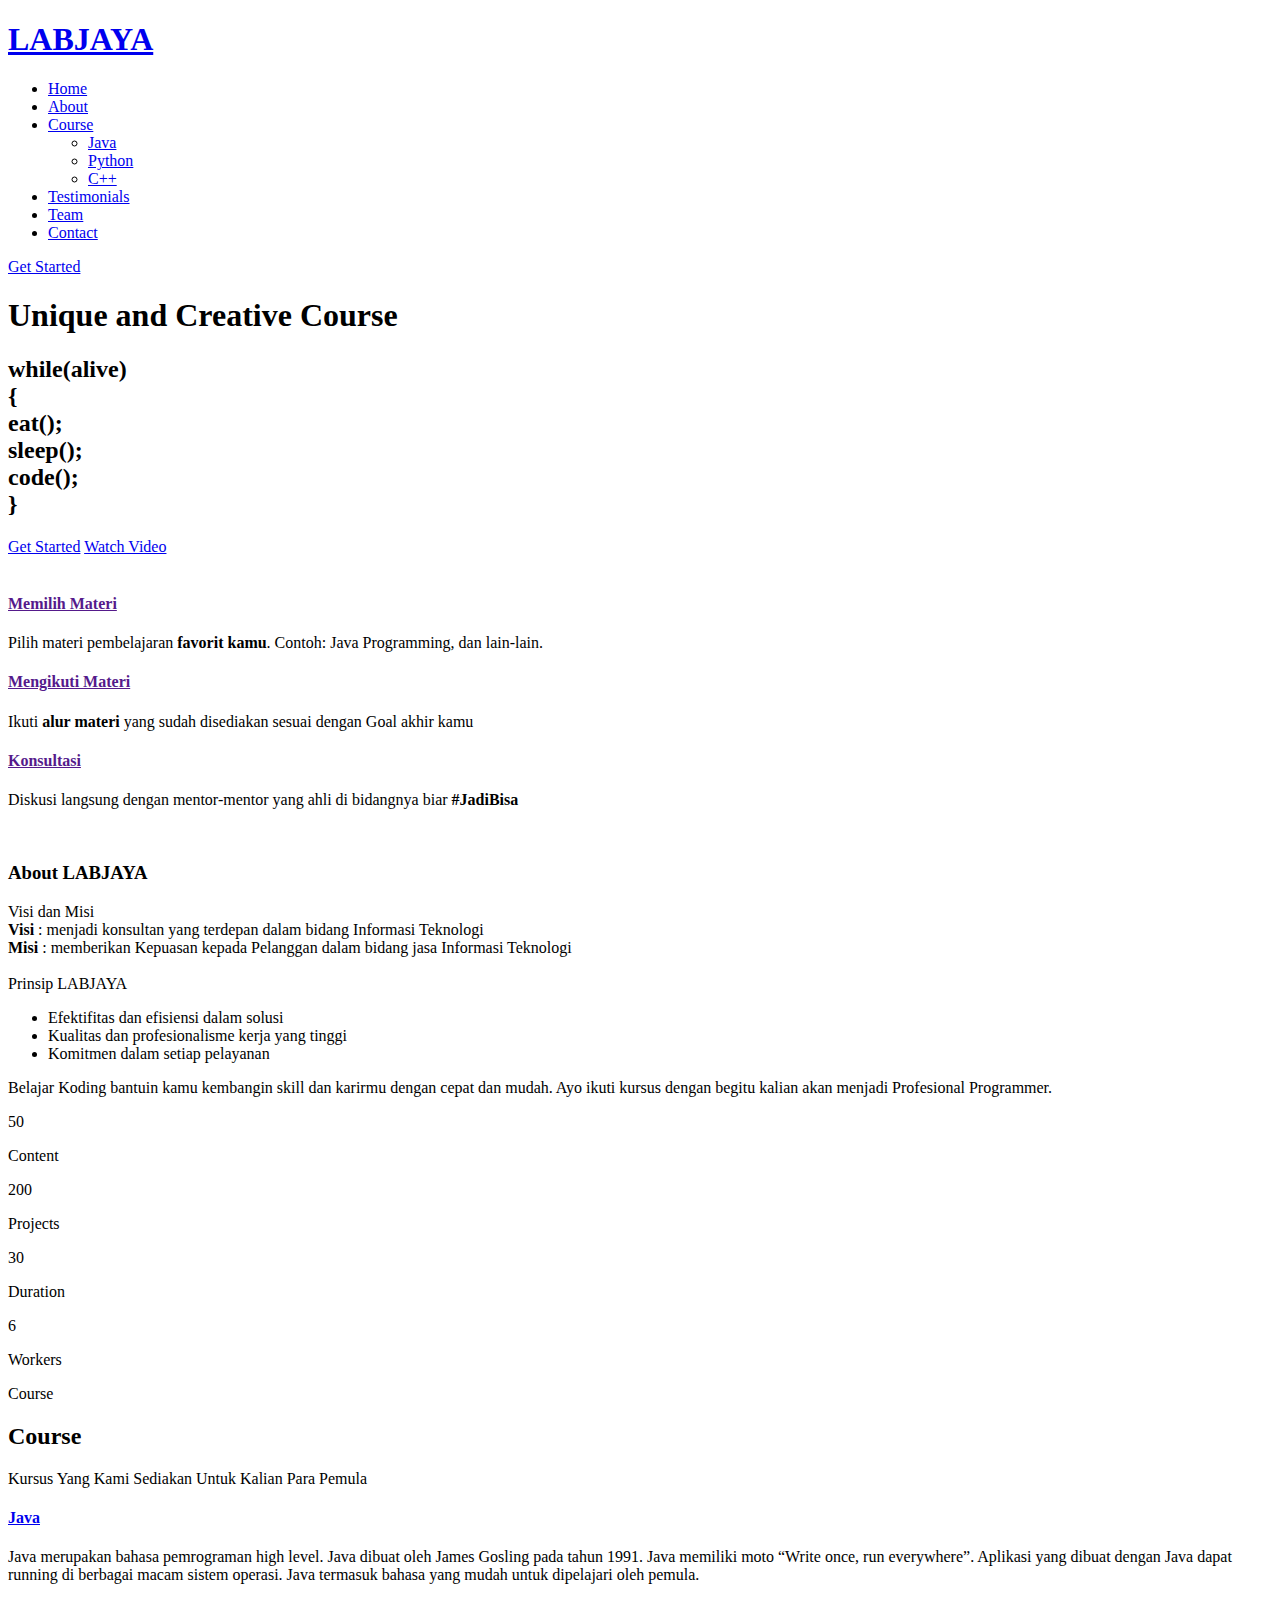
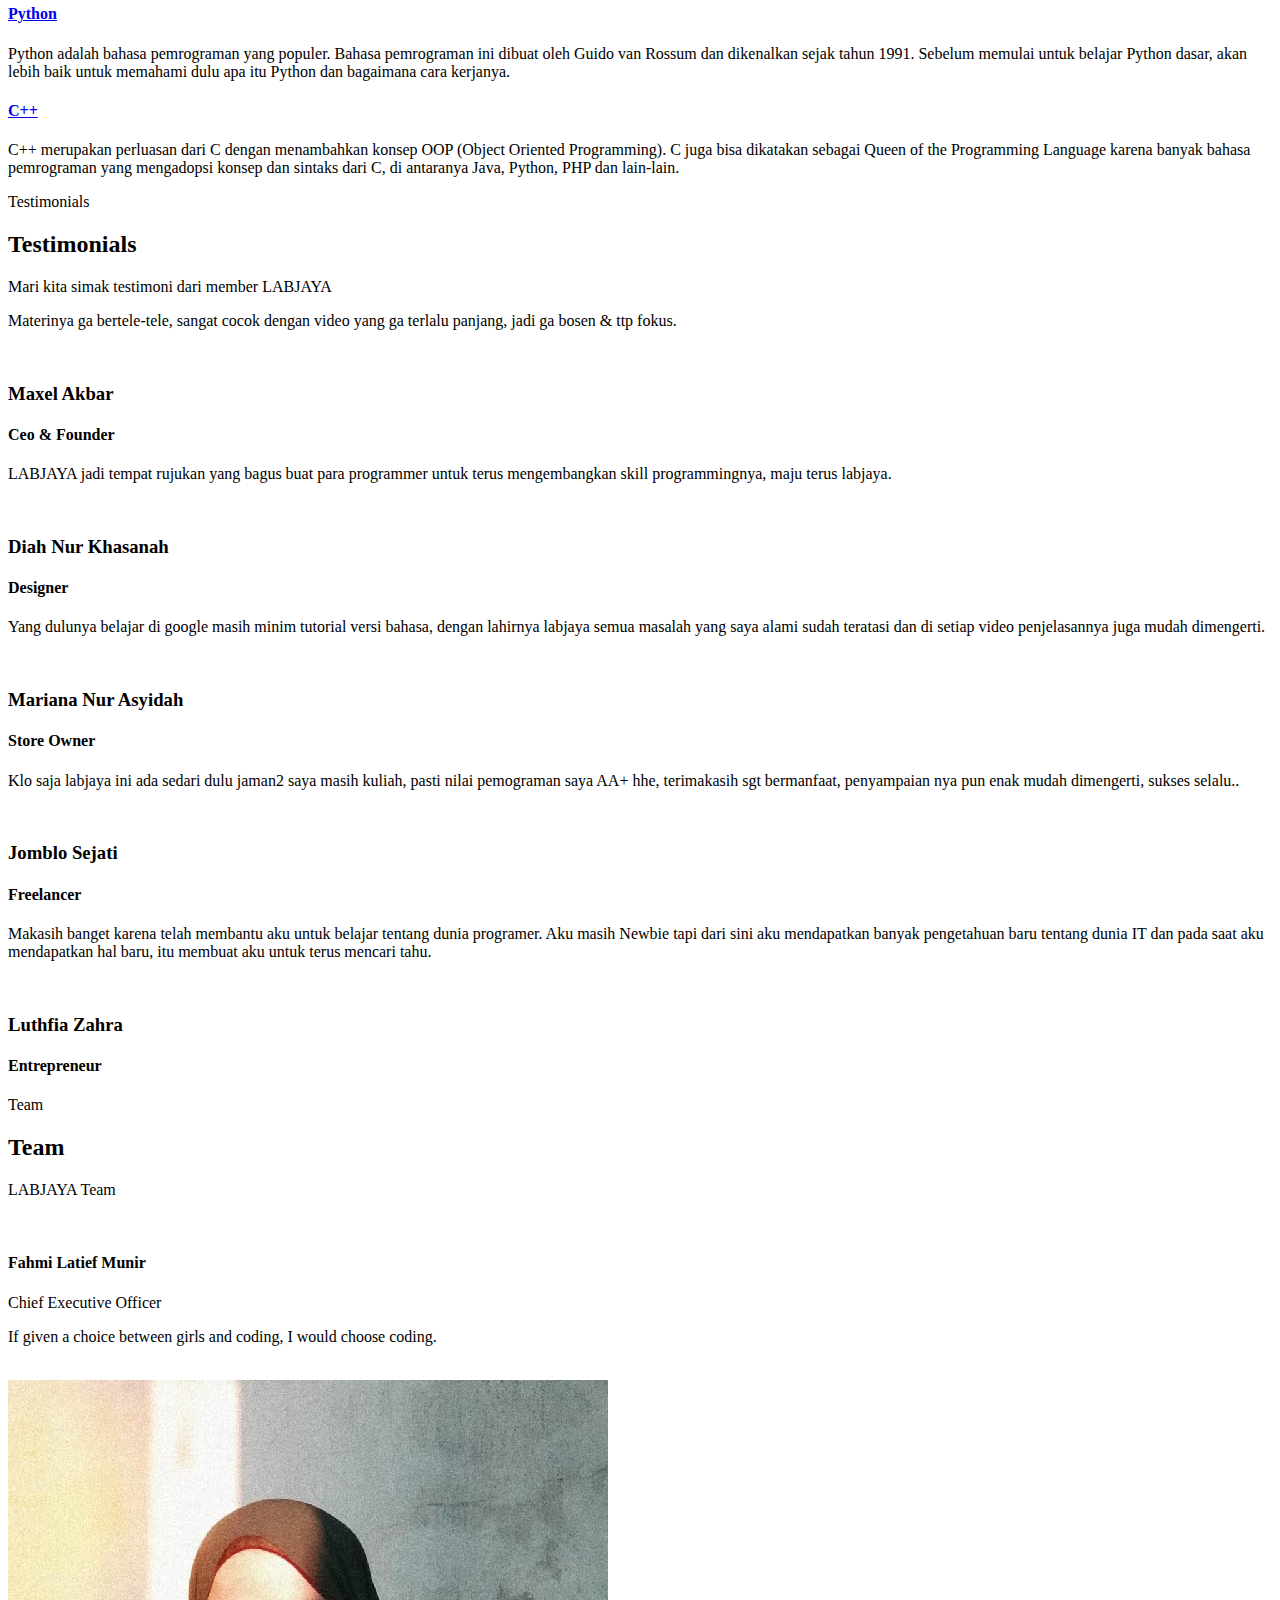
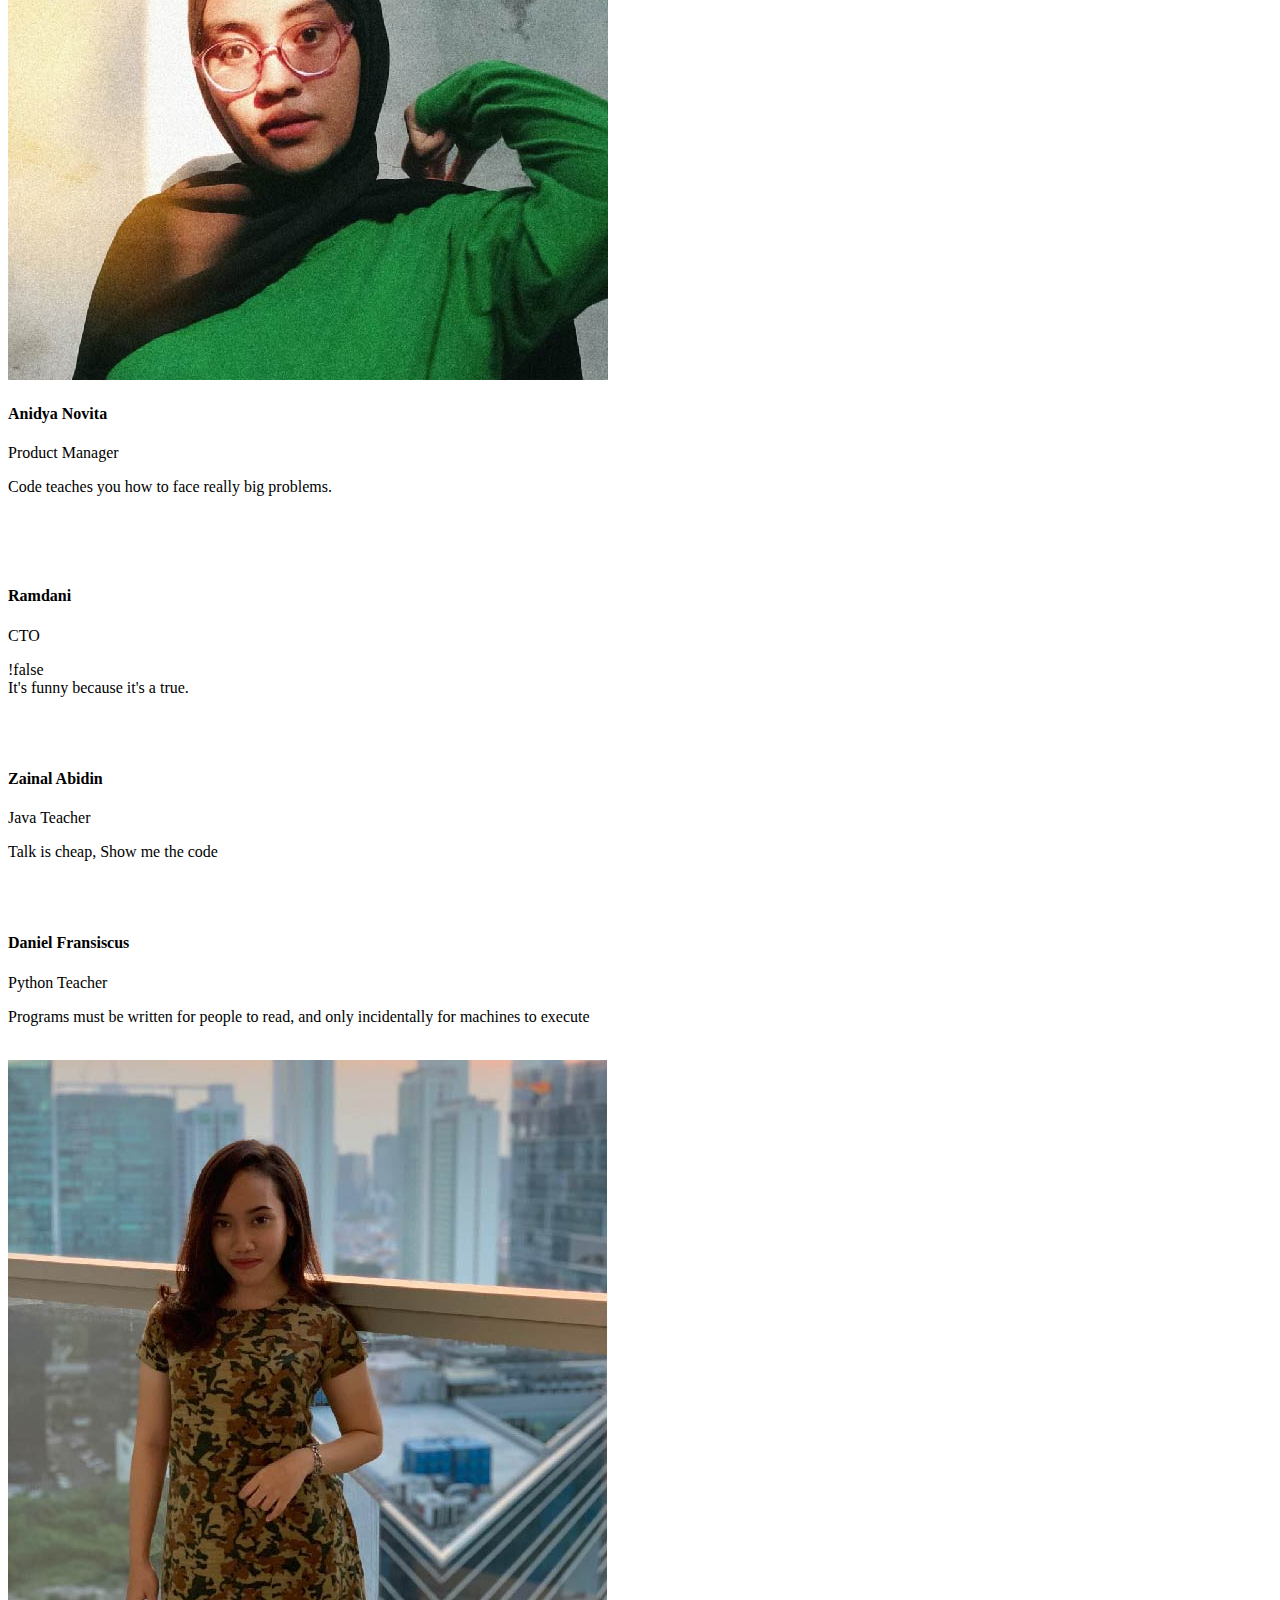
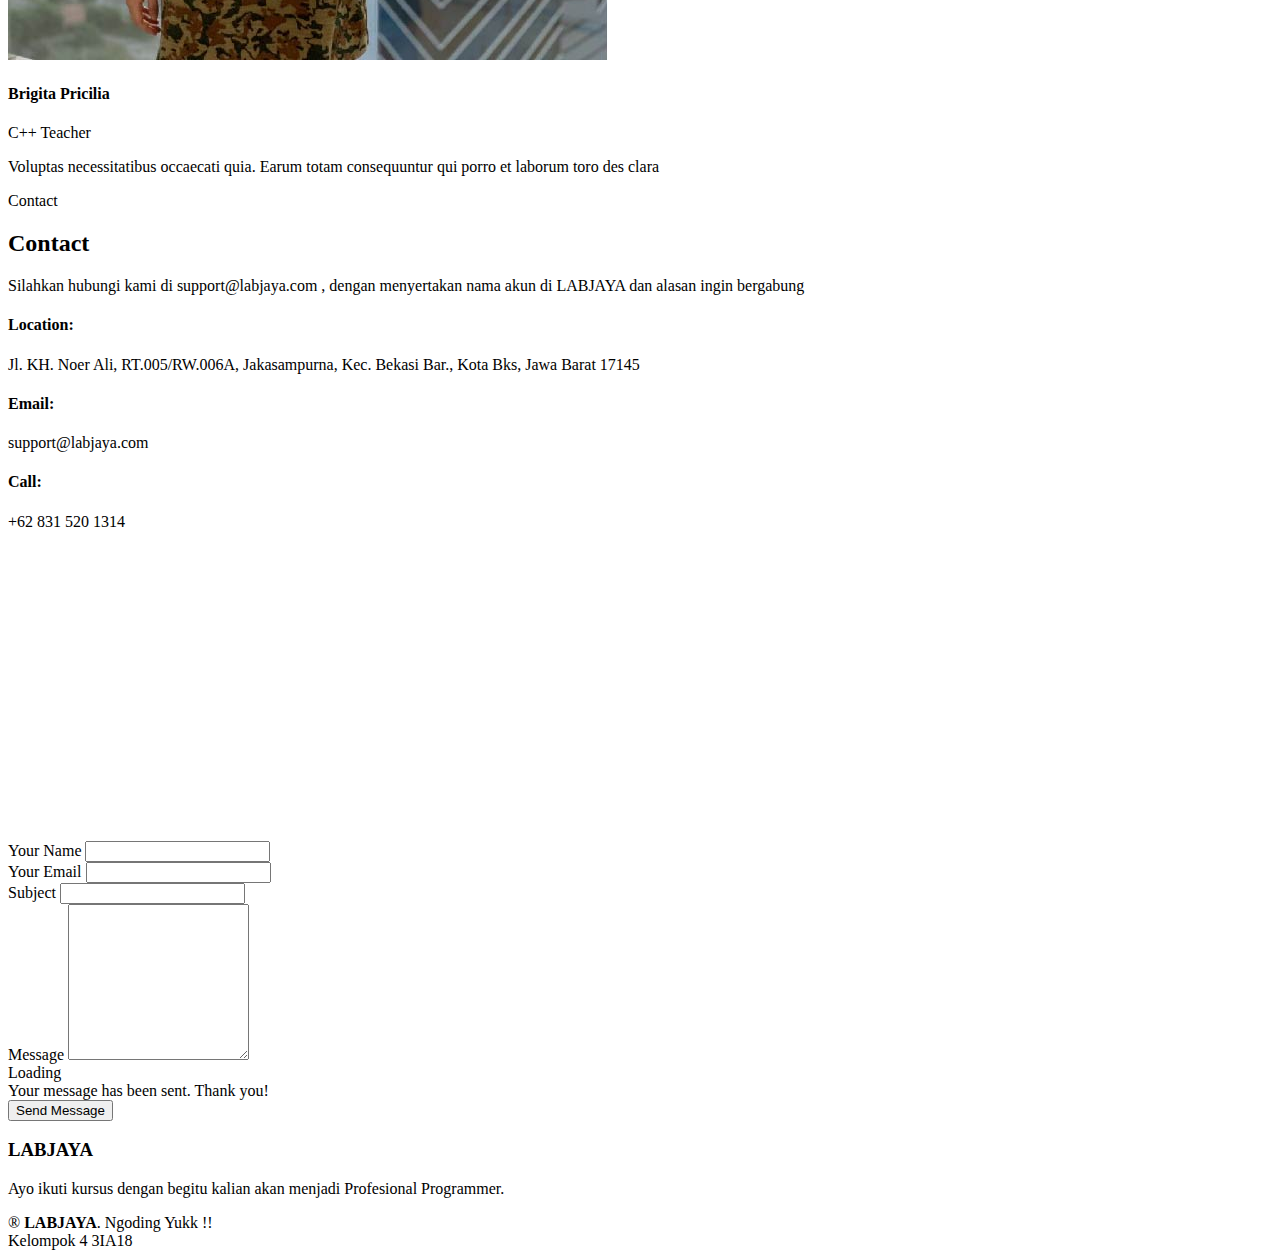
==== commit 9ca5e47e: "Update index.html" ====
--- a/index.html
+++ b/index.html
@@ -361,6 +361,7 @@
               <p>
                 Talk is cheap, Show me the code
               </p>
+              <br>
               <div class="social">
                 <a href="https://twitter.com/znl_abidin_" target="_blank"><i class="icofont-twitter"></i></a>
                 <a href="https://web.facebook.com/zainal.cahsemarang/" target="_blank"><i class="icofont-facebook"></i></a>
